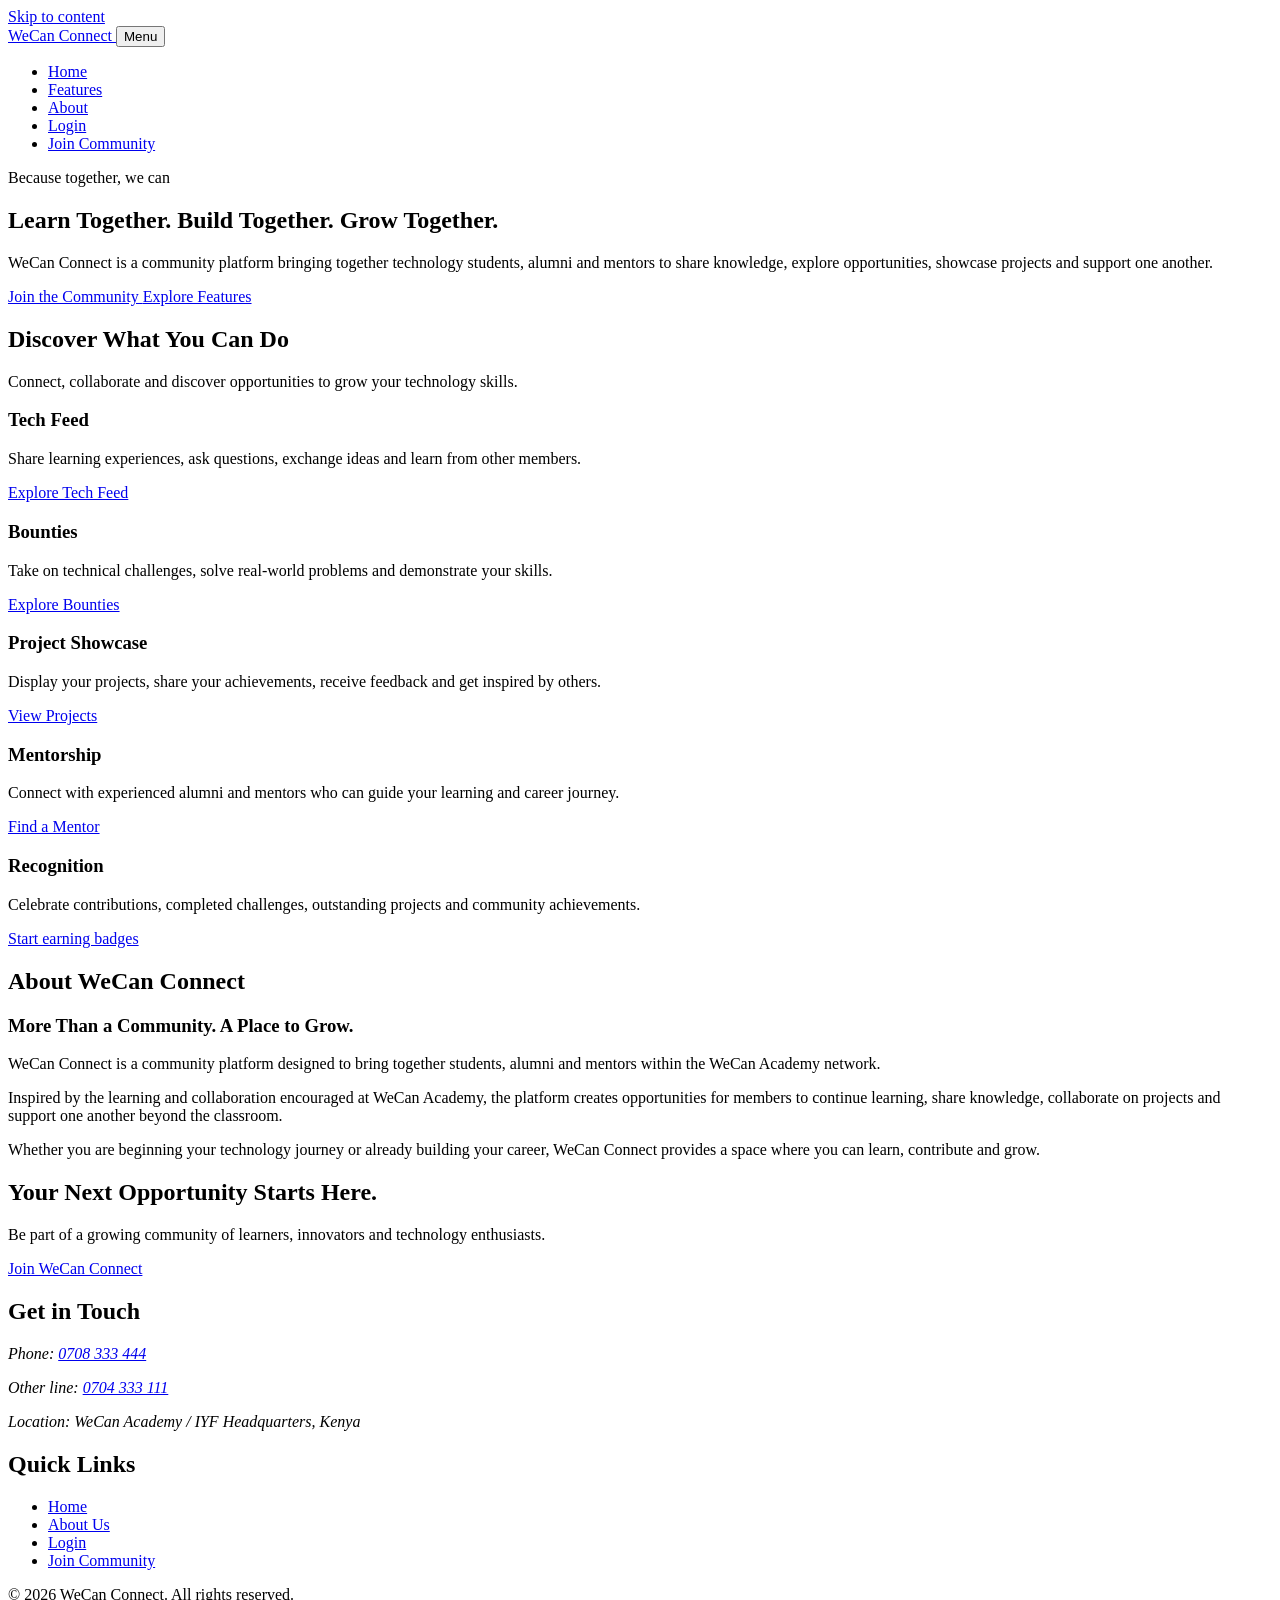
==== index.html @ 639a8cb1 "Add index.html for WeCan Connect platform This file serves as the main entry point for the WeCan Con" ====
<!DOCTYPE html>
<html lang="en">

<head>

    <meta charset="UTF-8">
    <meta name="viewport" content="width=device-width, initial-scale=1.0">

    <meta
        name="description"
        content="WeCan Connect brings together WeCan Academy students, alumni and mentors to learn, collaborate and grow in technology."
    >
    <title>WeCan Connect | Grow Together</title>

    <!-- Shared stylesheets -->
    <link rel="stylesheet" href="css/main.css">
    <link rel="stylesheet" href="css/layout.css">
    <link rel="stylesheet" href="css/components.css">
    <link rel="stylesheet" href="css/responsive.css">
</head>

<body>

    <!-- Skip link for keyboard and screen-reader users -->
    <a href="#main-content" class="skip-link">Skip to content</a>

    <!-- HEADER & NAVIGATION -->
    <header>

        <nav aria-label="Main navigation">

            <a href="index.html" class="logo">
                WeCan Connect
            </a>

            <button
                type="button"
                id="menu-toggle"
                aria-label="Open navigation menu"
                aria-expanded="false"
                aria-controls="primary-navigation"
            >
                Menu
            </button>

            <ul id="primary-navigation">

                <li>
                    <a href="#home">Home</a>
                </li>

                <li>
                    <a href="#features">Features</a>
                </li>

                <li>
                    <a href="#about">About</a>
                </li>

                <li>
                    <a href="login.html">Login</a>
                </li>

                <li>
                    <a href="register.html" class="btn btn-primary">Join Community</a>
                </li>

            </ul>

        </nav>

    </header>


    <!-- MAIN CONTENT -->
    <main id="main-content">

        <!-- HERO SECTION -->
        <section id="home" aria-labelledby="hero-heading">

            <p class="tagline">Because together, we can</p>

            <h1 id="hero-heading">
                Learn Together. Build Together. Grow Together.
            </h1>

            <p>
                WeCan Connect is a community platform bringing together
                technology students, alumni and mentors to share knowledge,
                explore opportunities, showcase projects and support
                one another.
            </p>

            <div class="hero-actions">

                <a href="register.html" class="btn btn-primary">
                    Join the Community
                </a>

                <a href="#features" class="btn btn-secondary">
                    Explore Features
                </a>

            </div>

        </section>


        <!-- FEATURES SECTION -->
        <section id="features" aria-labelledby="features-heading">

            <h2 id="features-heading">
                Discover What You Can Do
            </h2>

            <p>
                Connect, collaborate and discover opportunities
                to grow your technology skills.
            </p>


            <div class="features-container">

                <!-- TECH FEED -->
                <article class="card">

                    <h3>Tech Feed</h3>

                    <p>
                        Share learning experiences, ask questions,
                        exchange ideas and learn from other members.
                    </p>

                    <a href="feed.html">
                        Explore Tech Feed
                    </a>

                </article>


                <!-- BOUNTIES -->
                <article class="card">

                    <h3>Bounties</h3>

                    <p>
                        Take on technical challenges, solve real-world
                        problems and demonstrate your skills.
                    </p>

                    <a href="bounties.html">
                        Explore Bounties
                    </a>

                </article>


                <!-- SHOWCASE -->
                <article class="card">

                    <h3>Project Showcase</h3>

                    <p>
                        Display your projects, share your achievements,
                        receive feedback and get inspired by others.
                    </p>

                    <a href="showcase.html">
                        View Projects
                    </a>

                </article>


                <!-- MENTORSHIP -->
                <article class="card">

                    <h3>Mentorship</h3>

                    <p>
                        Connect with experienced alumni and mentors
                        who can guide your learning and career journey.
                    </p>

                    <a href="mentorship.html">
                        Find a Mentor
                    </a>

                </article>


                <!-- RECOGNITION -->
                <article class="card">

                    <h3>Recognition</h3>

                    <p>
                        Celebrate contributions, completed challenges,
                        outstanding projects and community achievements.
                    </p>

                    <a href="register.html">
                        Start earning badges
                    </a>

                </article>

            </div>

        </section>


        <!-- ABOUT SECTION  -->
        <section id="about" aria-labelledby="about-heading">

            <h2 id="about-heading">
                About WeCan Connect
            </h2>

            <h3>More Than a Community. A Place to Grow.</h3>

            <p>
                WeCan Connect is a community platform designed to bring
                together students, alumni and mentors within the
                WeCan Academy network.
            </p>

            <p>
                Inspired by the learning and collaboration encouraged
                at WeCan Academy, the platform creates opportunities
                for members to continue learning, share knowledge,
                collaborate on projects and support one another
                beyond the classroom.
            </p>

            <p>
                Whether you are beginning your technology journey
                or already building your career, WeCan Connect
                provides a space where you can learn, contribute
                and grow.
            </p>

        </section>


        <!-- COMMUNITY CALL TO ACTION -->
        <section id="join-community" aria-labelledby="join-heading">

            <h2 id="join-heading">
                Your Next Opportunity Starts Here.
            </h2>

            <p>
                Be part of a growing community of learners,
                innovators and technology enthusiasts.
            </p>

            <a href="register.html" class="btn btn-primary">
                Join WeCan Connect
            </a>

        </section>

    </main>

    <!-- FOOTER -->
    <footer>

        <!-- Contact information -->
        <section aria-labelledby="contact-heading">

            <h2 id="contact-heading">
                Get in Touch
            </h2>

            <address>

                <p>
                    Phone:
                    <a href="tel:+254708333444">
                        0708 333 444
                    </a>
                </p>

                <p>
                    Other line:
                    <a href="tel:+254704333111">
                        0704 333 111
                    </a>
                </p>

                <p>
                    Location: WeCan Academy / IYF Headquarters, Kenya
                </p>

            </address>

        </section>

        <!-- Footer navigation -->
        <nav aria-label="Footer navigation">

            <h2>Quick Links</h2>

            <ul>

                <li>
                    <a href="#home">Home</a>
                </li>

                <li>
                    <a href="#about">About Us</a>
                </li>

                <li>
                    <a href="login.html">Login</a>
                </li>

                <li>
                    <a href="register.html">Join Community</a>
                </li>

            </ul>

        </nav>

        <!-- Copyright -->
        <div class="footer-bottom">

            <p>
                &copy; 2026 WeCan Connect.
                All rights reserved.
            </p>

        </div>

    </footer>
</body>

</html>
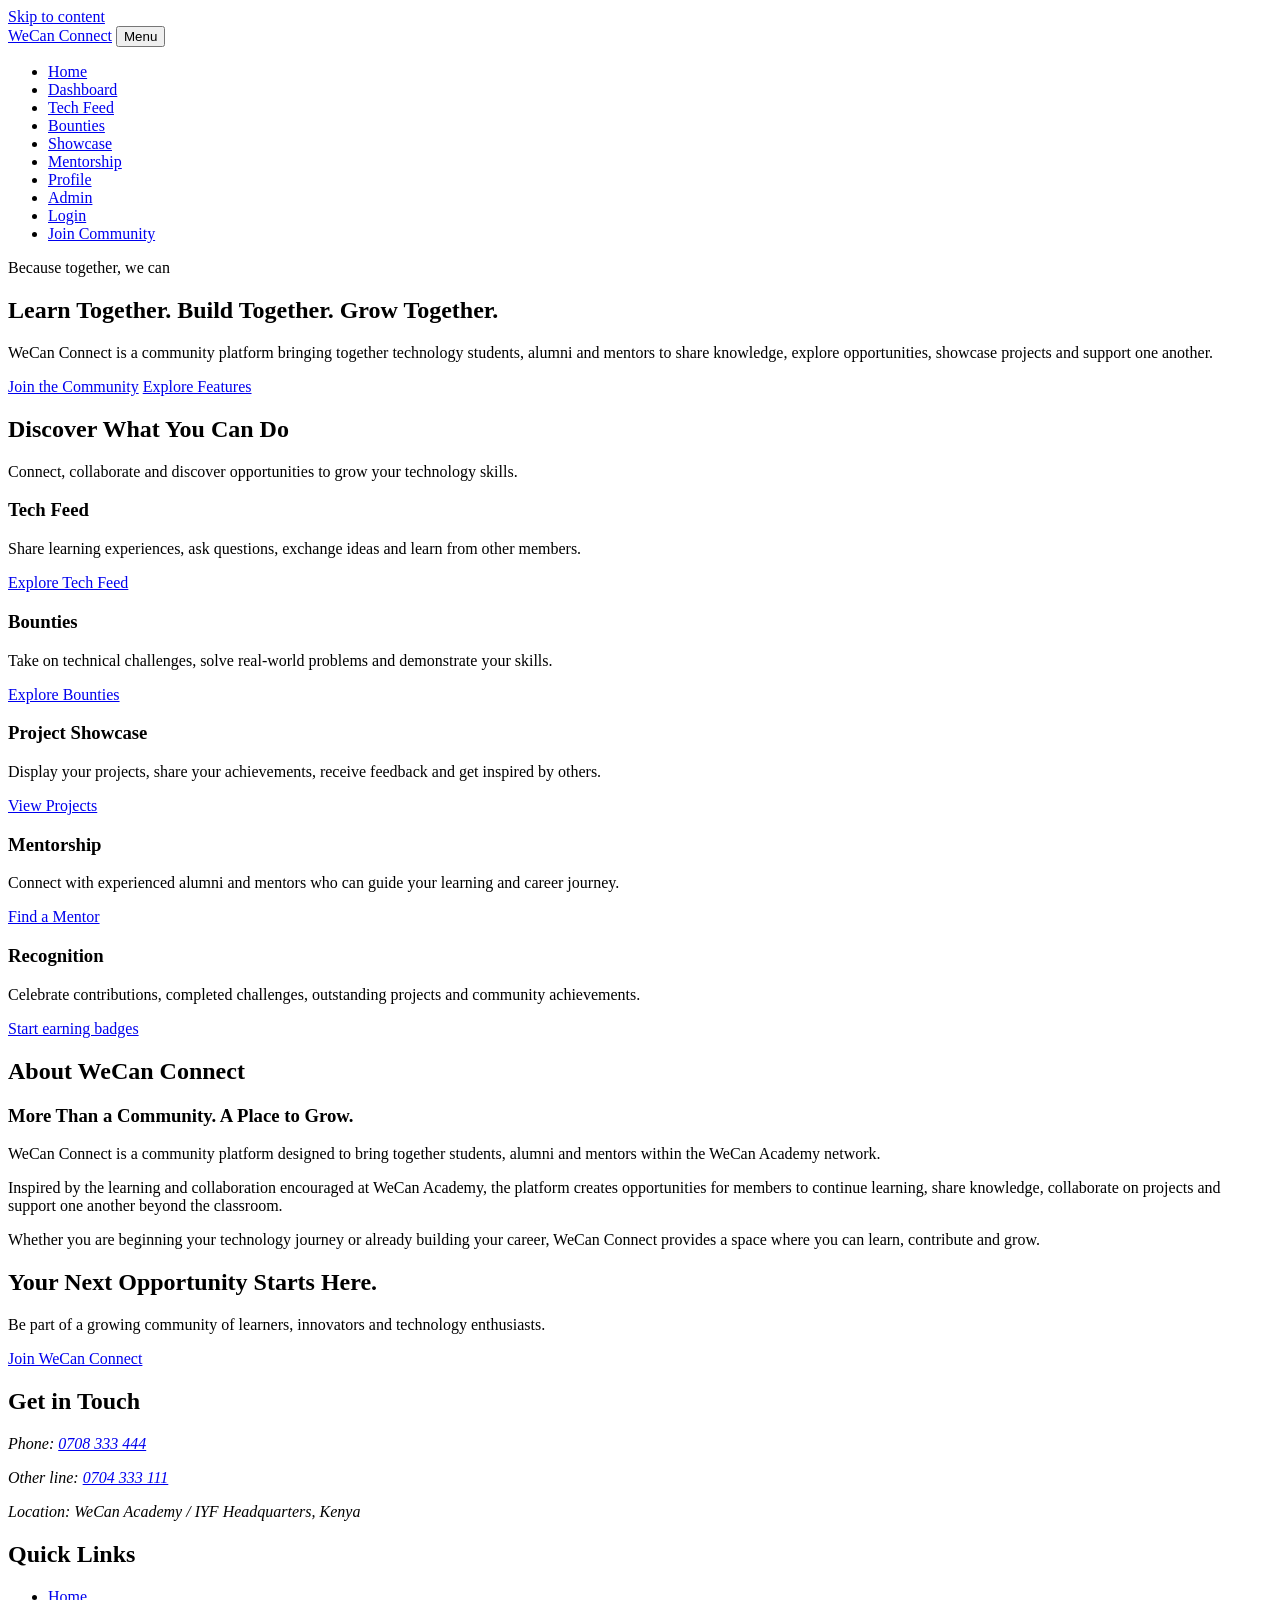
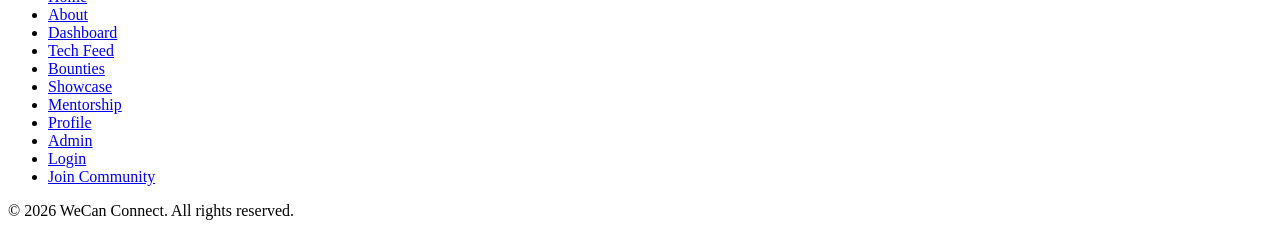
==== commit 7c17bb6a: "Share one navigation and footer across every page. Point the links at real pages and load styles.css" ====
--- a/index.html
+++ b/index.html
@@ -1,230 +1,95 @@
 <!DOCTYPE html>
 <html lang="en">
-
 <head>
-
     <meta charset="UTF-8">
     <meta name="viewport" content="width=device-width, initial-scale=1.0">
-
-    <meta
-        name="description"
-        content="WeCan Connect brings together WeCan Academy students, alumni and mentors to learn, collaborate and grow in technology."
-    >
+    <meta name="description" content="WeCan Connect brings together WeCan Academy students, alumni and mentors to learn, collaborate and grow in technology.">
     <title>WeCan Connect | Grow Together</title>
-
-    <!-- Shared stylesheets -->
-    <link rel="stylesheet" href="css/main.css">
-    <link rel="stylesheet" href="css/layout.css">
-    <link rel="stylesheet" href="css/components.css">
-    <link rel="stylesheet" href="css/responsive.css">
+    <link rel="stylesheet" href="styles.css">
 </head>
-
 <body>
-
-    <!-- Skip link for keyboard and screen-reader users -->
     <a href="#main-content" class="skip-link">Skip to content</a>
 
-    <!-- HEADER & NAVIGATION -->
-    <header>
-
+    <header class="site-header">
         <nav aria-label="Main navigation">
-
-            <a href="index.html" class="logo">
-                WeCan Connect
-            </a>
-
-            <button
-                type="button"
-                id="menu-toggle"
-                aria-label="Open navigation menu"
-                aria-expanded="false"
-                aria-controls="primary-navigation"
-            >
-                Menu
-            </button>
-
+            <a href="index.html" class="logo">WeCan Connect</a>
+            <button type="button" id="menu-toggle" aria-label="Open navigation menu" aria-expanded="false" aria-controls="primary-navigation">Menu</button>
             <ul id="primary-navigation">
-
-                <li>
-                    <a href="#home">Home</a>
-                </li>
-
-                <li>
-                    <a href="#features">Features</a>
-                </li>
-
-                <li>
-                    <a href="#about">About</a>
-                </li>
-
-                <li>
-                    <a href="login.html">Login</a>
-                </li>
-
-                <li>
-                    <a href="register.html" class="btn btn-primary">Join Community</a>
-                </li>
-
+                <li><a href="index.html" aria-current="page">Home</a></li>
+                <li><a href="dashboard.html">Dashboard</a></li>
+                <li><a href="feed.html">Tech Feed</a></li>
+                <li><a href="bounties.html">Bounties</a></li>
+                <li><a href="showcase.html">Showcase</a></li>
+                <li><a href="mentorship.html">Mentorship</a></li>
+                <li><a href="profile.html">Profile</a></li>
+                <li><a href="admin.html">Admin</a></li>
+                <li><a href="login.html">Login</a></li>
+                <li><a href="login.html#sign-up" class="btn btn-primary">Join Community</a></li>
             </ul>
-
         </nav>
-
     </header>
 
-
-    <!-- MAIN CONTENT -->
     <main id="main-content">
-
-        <!-- HERO SECTION -->
         <section id="home" aria-labelledby="hero-heading">
-
             <p class="tagline">Because together, we can</p>
-
-            <h1 id="hero-heading">
-                Learn Together. Build Together. Grow Together.
-            </h1>
-
+            <h1 id="hero-heading">Learn Together. Build Together. Grow Together.</h1>
             <p>
                 WeCan Connect is a community platform bringing together
                 technology students, alumni and mentors to share knowledge,
                 explore opportunities, showcase projects and support
                 one another.
             </p>
-
             <div class="hero-actions">
-
-                <a href="register.html" class="btn btn-primary">
-                    Join the Community
-                </a>
-
-                <a href="#features" class="btn btn-secondary">
-                    Explore Features
-                </a>
-
+                <a href="login.html#sign-up" class="btn btn-primary">Join the Community</a>
+                <a href="#features" class="btn btn-secondary">Explore Features</a>
             </div>
-
         </section>
 
-
-        <!-- FEATURES SECTION -->
         <section id="features" aria-labelledby="features-heading">
-
-            <h2 id="features-heading">
-                Discover What You Can Do
-            </h2>
-
-            <p>
-                Connect, collaborate and discover opportunities
-                to grow your technology skills.
-            </p>
-
+            <h2 id="features-heading">Discover What You Can Do</h2>
+            <p>Connect, collaborate and discover opportunities to grow your technology skills.</p>
 
             <div class="features-container">
-
-                <!-- TECH FEED -->
                 <article class="card">
-
                     <h3>Tech Feed</h3>
-
-                    <p>
-                        Share learning experiences, ask questions,
-                        exchange ideas and learn from other members.
-                    </p>
-
-                    <a href="feed.html">
-                        Explore Tech Feed
-                    </a>
-
+                    <p>Share learning experiences, ask questions, exchange ideas and learn from other members.</p>
+                    <a href="feed.html">Explore Tech Feed</a>
                 </article>
 
-
-                <!-- BOUNTIES -->
                 <article class="card">
-
                     <h3>Bounties</h3>
-
-                    <p>
-                        Take on technical challenges, solve real-world
-                        problems and demonstrate your skills.
-                    </p>
-
-                    <a href="bounties.html">
-                        Explore Bounties
-                    </a>
-
+                    <p>Take on technical challenges, solve real-world problems and demonstrate your skills.</p>
+                    <a href="bounties.html">Explore Bounties</a>
                 </article>
 
-
-                <!-- SHOWCASE -->
                 <article class="card">
-
                     <h3>Project Showcase</h3>
-
-                    <p>
-                        Display your projects, share your achievements,
-                        receive feedback and get inspired by others.
-                    </p>
-
-                    <a href="showcase.html">
-                        View Projects
-                    </a>
-
+                    <p>Display your projects, share your achievements, receive feedback and get inspired by others.</p>
+                    <a href="showcase.html">View Projects</a>
                 </article>
 
-
-                <!-- MENTORSHIP -->
                 <article class="card">
-
                     <h3>Mentorship</h3>
-
-                    <p>
-                        Connect with experienced alumni and mentors
-                        who can guide your learning and career journey.
-                    </p>
-
-                    <a href="mentorship.html">
-                        Find a Mentor
-                    </a>
-
+                    <p>Connect with experienced alumni and mentors who can guide your learning and career journey.</p>
+                    <a href="mentorship.html">Find a Mentor</a>
                 </article>
 
-
-                <!-- RECOGNITION -->
                 <article class="card">
-
                     <h3>Recognition</h3>
-
-                    <p>
-                        Celebrate contributions, completed challenges,
-                        outstanding projects and community achievements.
-                    </p>
-
-                    <a href="register.html">
-                        Start earning badges
-                    </a>
-
+                    <p>Celebrate contributions, completed challenges, outstanding projects and community achievements.</p>
+                    <a href="login.html#sign-up">Start earning badges</a>
                 </article>
-
             </div>
-
         </section>
 
-
-        <!-- ABOUT SECTION  -->
         <section id="about" aria-labelledby="about-heading">
-
-            <h2 id="about-heading">
-                About WeCan Connect
-            </h2>
-
+            <h2 id="about-heading">About WeCan Connect</h2>
             <h3>More Than a Community. A Place to Grow.</h3>
-
             <p>
                 WeCan Connect is a community platform designed to bring
                 together students, alumni and mentors within the
                 WeCan Academy network.
             </p>
-
             <p>
                 Inspired by the learning and collaboration encouraged
                 at WeCan Academy, the platform creates opportunities
@@ -232,109 +97,48 @@
                 collaborate on projects and support one another
                 beyond the classroom.
             </p>
-
             <p>
                 Whether you are beginning your technology journey
                 or already building your career, WeCan Connect
                 provides a space where you can learn, contribute
                 and grow.
             </p>
-
         </section>
 
-
-        <!-- COMMUNITY CALL TO ACTION -->
         <section id="join-community" aria-labelledby="join-heading">
-
-            <h2 id="join-heading">
-                Your Next Opportunity Starts Here.
-            </h2>
-
-            <p>
-                Be part of a growing community of learners,
-                innovators and technology enthusiasts.
-            </p>
-
-            <a href="register.html" class="btn btn-primary">
-                Join WeCan Connect
-            </a>
-
+            <h2 id="join-heading">Your Next Opportunity Starts Here.</h2>
+            <p>Be part of a growing community of learners, innovators and technology enthusiasts.</p>
+            <a href="login.html#sign-up" class="btn btn-primary">Join WeCan Connect</a>
         </section>
-
     </main>
 
-    <!-- FOOTER -->
-    <footer>
-
-        <!-- Contact information -->
+    <footer class="site-footer">
         <section aria-labelledby="contact-heading">
-
-            <h2 id="contact-heading">
-                Get in Touch
-            </h2>
-
+            <h2 id="contact-heading">Get in Touch</h2>
             <address>
-
-                <p>
-                    Phone:
-                    <a href="tel:+254708333444">
-                        0708 333 444
-                    </a>
-                </p>
-
-                <p>
-                    Other line:
-                    <a href="tel:+254704333111">
-                        0704 333 111
-                    </a>
-                </p>
-
-                <p>
-                    Location: WeCan Academy / IYF Headquarters, Kenya
-                </p>
-
+                <p>Phone: <a href="tel:+254708333444">0708 333 444</a></p>
+                <p>Other line: <a href="tel:+254704333111">0704 333 111</a></p>
+                <p>Location: WeCan Academy / IYF Headquarters, Kenya</p>
             </address>
-
         </section>
-
-        <!-- Footer navigation -->
         <nav aria-label="Footer navigation">
-
             <h2>Quick Links</h2>
-
             <ul>
-
-                <li>
-                    <a href="#home">Home</a>
-                </li>
-
-                <li>
-                    <a href="#about">About Us</a>
-                </li>
-
-                <li>
-                    <a href="login.html">Login</a>
-                </li>
-
-                <li>
-                    <a href="register.html">Join Community</a>
-                </li>
-
+                <li><a href="index.html">Home</a></li>
+                <li><a href="index.html#about">About</a></li>
+                <li><a href="dashboard.html">Dashboard</a></li>
+                <li><a href="feed.html">Tech Feed</a></li>
+                <li><a href="bounties.html">Bounties</a></li>
+                <li><a href="showcase.html">Showcase</a></li>
+                <li><a href="mentorship.html">Mentorship</a></li>
+                <li><a href="profile.html">Profile</a></li>
+                <li><a href="admin.html">Admin</a></li>
+                <li><a href="login.html">Login</a></li>
+                <li><a href="login.html#sign-up">Join Community</a></li>
             </ul>
-
         </nav>
-
-        <!-- Copyright -->
-        <div class="footer-bottom">
-
-            <p>
-                &copy; 2026 WeCan Connect.
-                All rights reserved.
-            </p>
-
-        </div>
-
+        <p class="footer-bottom">&copy; 2026 WeCan Connect. All rights reserved.</p>
     </footer>
+    <script src="nav.js"></script>
 </body>
-
 </html>
--- a/styles.css
+++ b/styles.css
@@ -0,0 +1 @@
+/* Shared stylesheet for WeCan Connect. Visual styles will be added here. */
